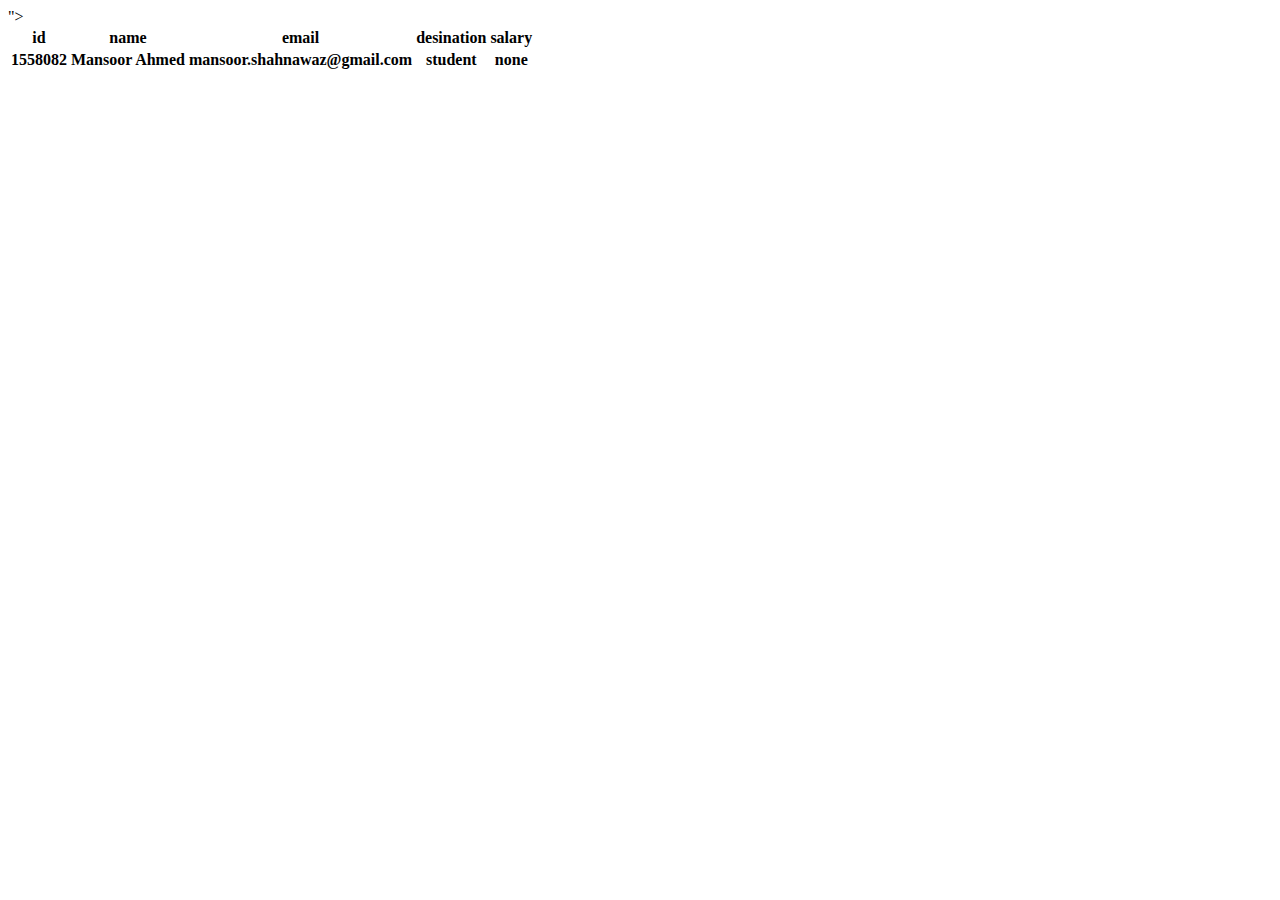
==== index2.html @ fd07a471 "mansoor" ====
<!DOCTYPE html>
<html lang="en">
<head>
    <meta charset="UTF-8">
    <meta name="viewport" content="width=device-width, initial-scale=1.0">
    <title>Document</title>
    <link href="https://cdn.jsdelivr.net/npm/bootstrap@5.0.2/dist/css/bootstrap.min.css" rel="stylesheet" integrity="sha384-EVSTQN3/azprG1Anm3QDgpJLIm9Nao0Yz1ztcQTwFspd3yD65VohhpuuCOmLASjC" crossorigin="anonymous">">
</head>
<body>
<div class="container">
    <div class="row">
        <div class="col-md-10">
            <table class="table">
                <thead>
                  <tr>
                    <th scope="col">id</th>
                    <th scope="col">name</th>
                    <th scope="col">email</th>
                    <th scope="col">desination</th>
                    <th scope="col">salary</th>
                  </tr>
                </thead>
                <tbody id="data">
                  <tr>
                    <th scope="col">1558082</th>
                    <th scope="col">Mansoor Ahmed</th>
                    <th scope="col">mansoor.shahnawaz@gmail.com</th>
                    <th scope="col">student</th>
                    <th scope="col">none</th>
                  </tr>
                    
                
                </tbody>
              </table>
        </div>
    </div>
</div>












<script src="https://code.jquery.com/jquery-3.7.1.js" integrity="sha256-eKhayi8LEQwp4NKxN+CfCh+3qOVUtJn3QNZ0TciWLP4=" crossorigin="anonymous"></script>


    <script src="https://cdn.jsdelivr.net/npm/bootstrap@5.0.2/dist/js/bootstrap.bundle.min.js" integrity="sha384-MrcW6ZMFYlzcLA8Nl+NtUVF0sA7MsXsP1UyJoMp4YLEuNSfAP+JcXn/tWtIaxVXM" crossorigin="anonymous"></script>
</body>
</html>
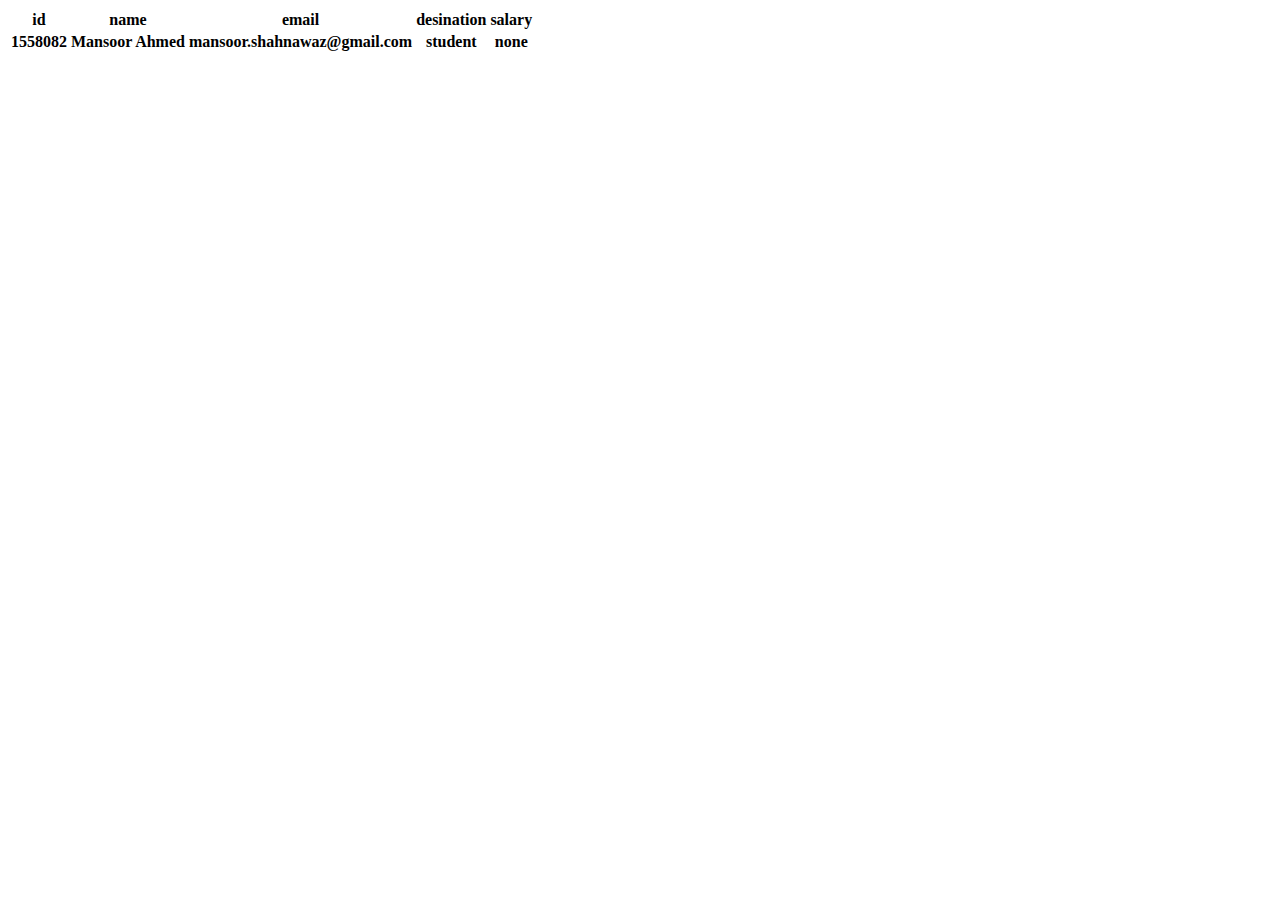
==== commit acb0852d: "bug fixing and updating data" ====
--- a/index2.html
+++ b/index2.html
@@ -4,7 +4,7 @@
     <meta charset="UTF-8">
     <meta name="viewport" content="width=device-width, initial-scale=1.0">
     <title>Document</title>
-    <link href="https://cdn.jsdelivr.net/npm/bootstrap@5.0.2/dist/css/bootstrap.min.css" rel="stylesheet" integrity="sha384-EVSTQN3/azprG1Anm3QDgpJLIm9Nao0Yz1ztcQTwFspd3yD65VohhpuuCOmLASjC" crossorigin="anonymous">">
+    <link href="https://cdn.jsdelivr.net/npm/bootstrap@5.0.2/dist/css/bootstrap.min.css" rel="stylesheet" integrity="sha384-EVSTQN3/azprG1Anm3QDgpJLIm9Nao0Yz1ztcQTwFspd3yD65VohhpuuCOmLASjC" crossorigin="anonymous">
 </head>
 <body>
 <div class="container">
